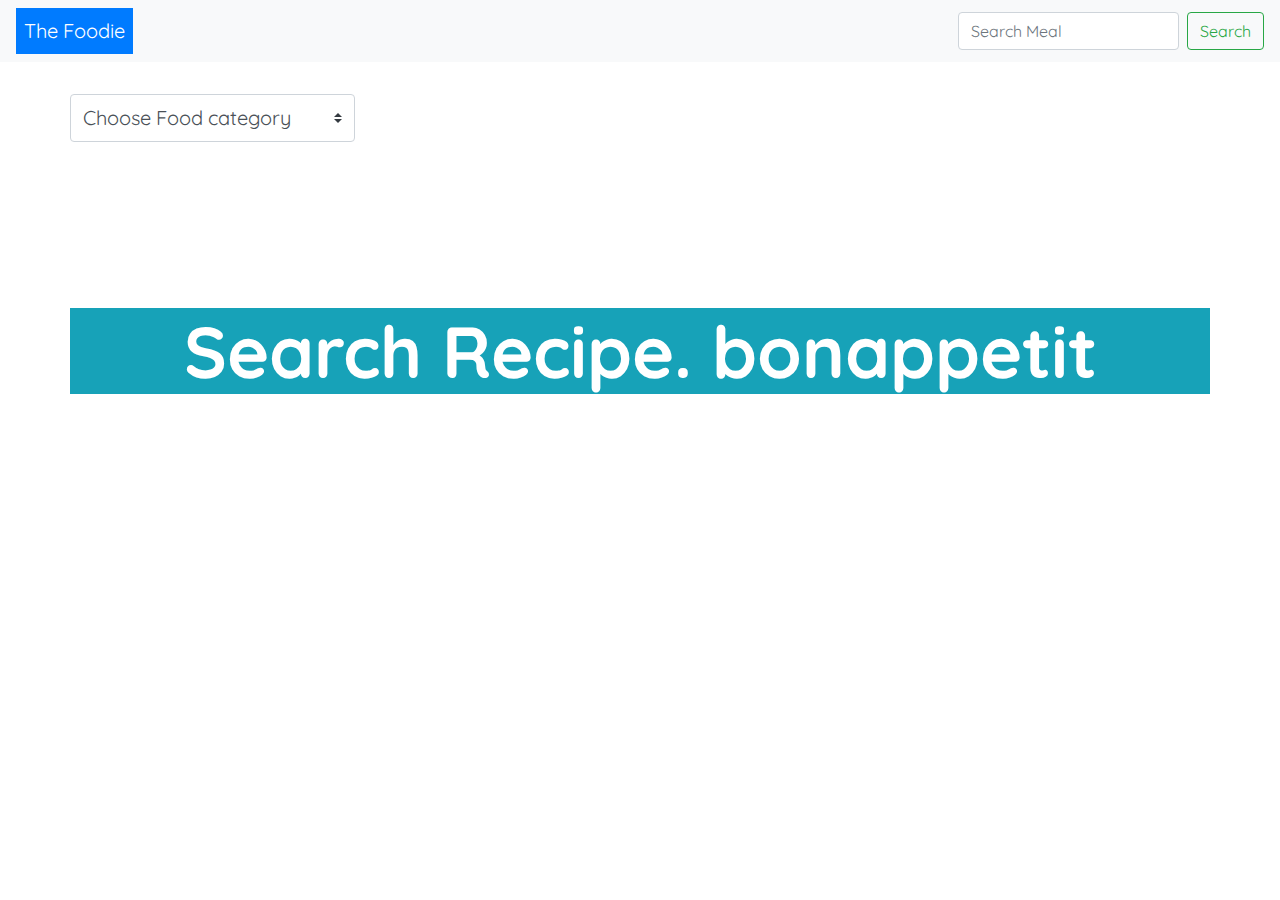
==== index.html @ a3f351dd "updated all" ====
<!DOCTYPE html>
<html lang="en">
    <head>
        <meta charset="UTF-8" />
        <meta name="viewport" content="width=device-width, initial-scale=1.0" />
        <meta http-equiv="X-UA-Compatible" content="ie=edge" />
        <title>Recipie</title>
        <link
            rel="stylesheet"
            href="https://maxcdn.bootstrapcdn.com/bootstrap/4.0.0/css/bootstrap.min.css"
            integrity="sha384-Gn5384xqQ1aoWXA+058RXPxPg6fy4IWvTNh0E263XmFcJlSAwiGgFAW/dAiS6JXm"
            crossorigin="anonymous"
        />
        <link
            href="https://fonts.googleapis.com/css?family=Quicksand&display=swap"
            rel="stylesheet"
        />

        <link rel="stylesheet" href="style.css" />
    </head>
    <body id="display-cont">
        <nav class="navbar navbar-expand-lg navbar-light bg-light ">
            <a
                class="navbar-brand bg-primary p-2 text-white"
                href="index.html"
                >The Foodie</a
            >
            <form class="form-inline my-4 my-lg-0 ml-auto ">
                <input
                    class="form-control mr-sm-2"
                    type="search"
                    placeholder="Search Meal"
                    aria-label="Search"
                    id="search"
                />
                <button
                    class="btn btn-outline-success my-2 my-sm-0"
                    id="submit"
                    onclick="process()"
                >
                    Search
                </button>
            </form>
        </nav>
        <!-- categories part -->
        <div class="container">
            <div class="row mt-4">
                <select
                    class="col-12 col-md-3 mt-2 custom-select custom-select-lg mb-3"
                    id="sel-category"
                >
                    <option selected>Choose Food category</option>
                </select>
                <!-- display list -->
                <select
                    class="col-12 col-md-6 mt-2 ml-1 custom-select custom-select-lg mb-3"
                    id="sel-recipe"
                >
                    <option selected>Choose Food Recipe</option>
                </select>
            </div>
        </div>
        <!-- home banner -->
        <div class="container banner">
            <div class="row">
                <h1
                    class="text-white text-center w-100 font-weight-bold display-3 p-0 m-0 bg-info"
                >
                    Search Recipe. bonappetit
                </h1>
            </div>
        </div>

        <!--  result part -->
        <div class="container result">
            <div class="row">
                <div class="col">
                    <h1
                        class="text-center display-4 font-weight-lighter"
                        id="mealName"
                    ></h1>
                </div>
            </div>
            <div class="row">
                <div class="col-12 col-md-5 ">
                    <img
                        src=""
                        alt=""
                        id="mealPic"
                        height="315px"
                        width="100%"
                        class="img-fluid"
                    />
                </div>
                <div class="col-md-5 scroll w-70">
                    <div class="row">
                        <div class="col-4 col-md-6 ">
                            <div class="card" style="width: 18rem;">
                                <div class="card-body">
                                    <h5 class="card-title text-primary ">
                                        Ingredients
                                    </h5>
                                </div>
                                <ul
                                    class="list-group list-group-flush text-capitalize overflow-auto"
                                    id="ingredients"
                                ></ul>
                            </div>
                        </div>
                        <div class="col-4 col-md-6 ">
                            <div class="card" style="width: 18rem;">
                                <div class="card-body">
                                    <h5 class="card-title text-primary">
                                        Measurements
                                    </h5>
                                </div>
                                <ul
                                    class="list-group list-group-flush overflow-auto"
                                    id="measure"
                                ></ul>
                            </div>
                        </div>
                    </div>
                </div>
            </div>
        </div>
        <div class="container-fluid mt-5 result">
            <div class="row">
                <div class="col">
                    <iframe
                        width="100%"
                        height="600px"
                        frameborder="0"
                        allow="accelerometer; autoplay; encrypted-media; gyroscope; picture-in-picture"
                        allowfullscreen
                    ></iframe>
                </div>
            </div>
        </div>
        <div class="container bg-dark text-white result">
            <div class="row">
                <h2 class="col text-center border bg-success p-4">Recipe</h2>
            </div>
            <div class="row">
                <p id="instruction" class="p-4"></p>
            </div>
        </div>

        <script src="https://ajax.googleapis.com/ajax/libs/jquery/3.4.1/jquery.min.js"></script>
        <script
            src="https://code.jquery.com/jquery-3.2.1.slim.min.js"
            integrity="sha384-KJ3o2DKtIkvYIK3UENzmM7KCkRr/rE9/Qpg6aAZGJwFDMVNA/GpGFF93hXpG5KkN"
            crossorigin="anonymous"
        ></script>
        <script
            src="https://cdnjs.cloudflare.com/ajax/libs/popper.js/1.12.9/umd/popper.min.js"
            integrity="sha384-ApNbgh9B+Y1QKtv3Rn7W3mgPxhU9K/ScQsAP7hUibX39j7fakFPskvXusvfa0b4Q"
            crossorigin="anonymous"
        ></script>
        <script
            src="https://maxcdn.bootstrapcdn.com/bootstrap/4.0.0/js/bootstrap.min.js"
            integrity="sha384-JZR6Spejh4U02d8jOt6vLEHfe/JQGiRRSQQxSfFWpi1MquVdAyjUar5+76PVCmYl"
            crossorigin="anonymous"
        ></script>
        <script src="script.js"></script>
    </body>
</html>
---- style.css ----
body {
    font-family: "Quicksand", sans-serif;
}

#instruction {
    line-height: 3;
}
.scroll {
    height: 450px;

    overflow-y: scroll;
    overflow-x: hidden;
}
.banner {
    background: url("https://fedium.com/assets/img/post/best_0.jpg");
    height: 400px;
    padding-top: 150px;
}
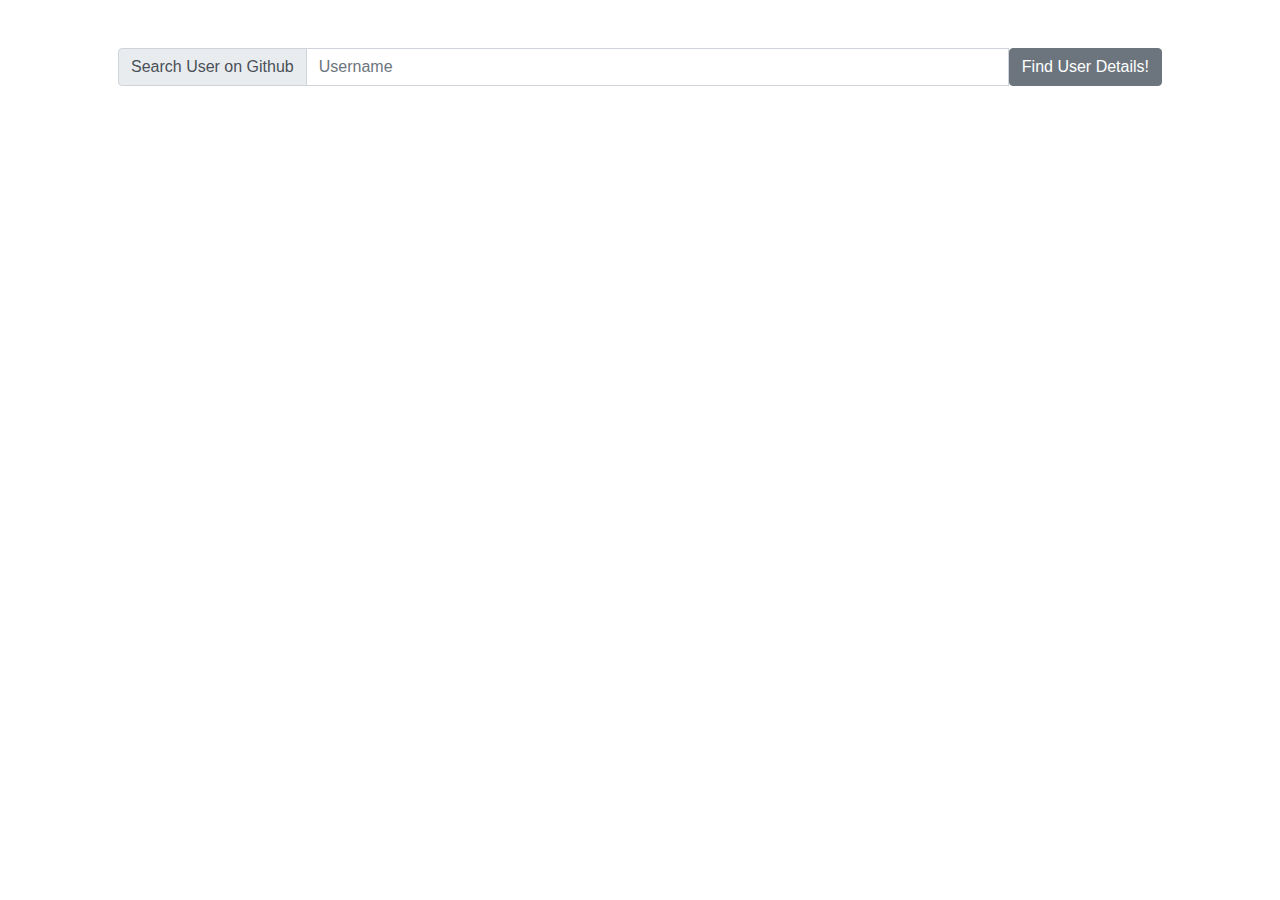
==== commit 1dfc627b: "github search" ====
--- a/index.html
+++ b/index.html
@@ -1,167 +1,102 @@
 <!DOCTYPE html>
 <html lang="en">
-    <head>
-        <meta charset="UTF-8" />
-        <meta name="viewport" content="width=device-width, initial-scale=1.0" />
-        <meta http-equiv="X-UA-Compatible" content="ie=edge" />
-        <title>Recipie</title>
-        <link
-            rel="stylesheet"
-            href="https://maxcdn.bootstrapcdn.com/bootstrap/4.0.0/css/bootstrap.min.css"
-            integrity="sha384-Gn5384xqQ1aoWXA+058RXPxPg6fy4IWvTNh0E263XmFcJlSAwiGgFAW/dAiS6JXm"
-            crossorigin="anonymous"
-        />
-        <link
-            href="https://fonts.googleapis.com/css?family=Quicksand&display=swap"
-            rel="stylesheet"
-        />
 
-        <link rel="stylesheet" href="style.css" />
-    </head>
-    <body id="display-cont">
-        <nav class="navbar navbar-expand-lg navbar-light bg-light ">
-            <a
-                class="navbar-brand bg-primary p-2 text-white"
-                href="index.html"
-                >The Foodie</a
-            >
-            <form class="form-inline my-4 my-lg-0 ml-auto ">
-                <input
-                    class="form-control mr-sm-2"
-                    type="search"
-                    placeholder="Search Meal"
-                    aria-label="Search"
-                    id="search"
-                />
-                <button
-                    class="btn btn-outline-success my-2 my-sm-0"
-                    id="submit"
-                    onclick="process()"
-                >
-                    Search
-                </button>
-            </form>
-        </nav>
-        <!-- categories part -->
-        <div class="container">
-            <div class="row mt-4">
-                <select
-                    class="col-12 col-md-3 mt-2 custom-select custom-select-lg mb-3"
-                    id="sel-category"
-                >
-                    <option selected>Choose Food category</option>
-                </select>
-                <!-- display list -->
-                <select
-                    class="col-12 col-md-6 mt-2 ml-1 custom-select custom-select-lg mb-3"
-                    id="sel-recipe"
-                >
-                    <option selected>Choose Food Recipe</option>
-                </select>
-            </div>
+<head>
+  <meta charset="UTF-8">
+  <meta name="viewport" content="width=device-width, initial-scale=1.0">
+  <meta http-equiv="X-UA-Compatible" content="ie=edge">
+  <title>Search Users on Github</title>
+  <link rel="stylesheet" href="https://stackpath.bootstrapcdn.com/bootstrap/4.3.1/css/bootstrap.min.css"
+    integrity="sha384-ggOyR0iXCbMQv3Xipma34MD+dH/1fQ784/j6cY/iJTQUOhcWr7x9JvoRxT2MZw1T" crossorigin="anonymous" />
+  <style>
+    img {
+      height: 70px;
+      width: 70px;
+    }
+  </style>
+</head>
+
+<body>
+  <div class="container">
+    <div class="row p-5 text-secondary">
+      <div class="input-group mb-3">
+        <div class="input-group-prepend">
+          <span class="input-group-text" id="basic-addon1">Search User on Github</span>
         </div>
-        <!-- home banner -->
-        <div class="container banner">
-            <div class="row">
-                <h1
-                    class="text-white text-center w-100 font-weight-bold display-3 p-0 m-0 bg-info"
-                >
-                    Search Recipe. bonappetit
-                </h1>
-            </div>
-        </div>
+        <input id='root' type="text" class="form-control" placeholder="Username" aria-label="Username" />
+        <button id="submit-btn" class="btn btn-secondary" onclick='promise()'>Find User Details!</button>
+      </div>
 
-        <!--  result part -->
-        <div class="container result">
-            <div class="row">
-                <div class="col">
-                    <h1
-                        class="text-center display-4 font-weight-lighter"
-                        id="mealName"
-                    ></h1>
-                </div>
-            </div>
-            <div class="row">
-                <div class="col-12 col-md-5 ">
-                    <img
-                        src=""
-                        alt=""
-                        id="mealPic"
-                        height="315px"
-                        width="100%"
-                        class="img-fluid"
-                    />
-                </div>
-                <div class="col-md-5 scroll w-70">
-                    <div class="row">
-                        <div class="col-4 col-md-6 ">
-                            <div class="card" style="width: 18rem;">
-                                <div class="card-body">
-                                    <h5 class="card-title text-primary ">
-                                        Ingredients
-                                    </h5>
-                                </div>
-                                <ul
-                                    class="list-group list-group-flush text-capitalize overflow-auto"
-                                    id="ingredients"
-                                ></ul>
-                            </div>
-                        </div>
-                        <div class="col-4 col-md-6 ">
-                            <div class="card" style="width: 18rem;">
-                                <div class="card-body">
-                                    <h5 class="card-title text-primary">
-                                        Measurements
-                                    </h5>
-                                </div>
-                                <ul
-                                    class="list-group list-group-flush overflow-auto"
-                                    id="measure"
-                                ></ul>
-                            </div>
-                        </div>
-                    </div>
-                </div>
-            </div>
-        </div>
-        <div class="container-fluid mt-5 result">
-            <div class="row">
-                <div class="col">
-                    <iframe
-                        width="100%"
-                        height="600px"
-                        frameborder="0"
-                        allow="accelerometer; autoplay; encrypted-media; gyroscope; picture-in-picture"
-                        allowfullscreen
-                    ></iframe>
-                </div>
-            </div>
-        </div>
-        <div class="container bg-dark text-white result">
-            <div class="row">
-                <h2 class="col text-center border bg-success p-4">Recipe</h2>
-            </div>
-            <div class="row">
-                <p id="instruction" class="p-4"></p>
-            </div>
-        </div>
+      <table id="display-table" class="table table-bordered table-secondary table-striped text-center ">
+        <thead>
+          <tr>
+            <th scope="col">Avatar</th>
+            <th scope="col">ID</th>
+            <th scope="col">User Login</th>
+            <th scope="col">Type</th>
+            <th scope="col">User Profile Link</th>
+          </tr>
+        </thead>
+        <tbody id="tbody" class="tbody">
+        </tbody>
+      </table>
+    </div>
+  </div>
+  <script src="https://ajax.googleapis.com/ajax/libs/jquery/3.4.1/jquery.min.js"></script>
+  <script>
+    var selectedUserRepo = ''
+    gitSearchUserAPI = 'https://api.github.com/search/users?q='
 
-        <script src="https://ajax.googleapis.com/ajax/libs/jquery/3.4.1/jquery.min.js"></script>
-        <script
-            src="https://code.jquery.com/jquery-3.2.1.slim.min.js"
-            integrity="sha384-KJ3o2DKtIkvYIK3UENzmM7KCkRr/rE9/Qpg6aAZGJwFDMVNA/GpGFF93hXpG5KkN"
-            crossorigin="anonymous"
-        ></script>
-        <script
-            src="https://cdnjs.cloudflare.com/ajax/libs/popper.js/1.12.9/umd/popper.min.js"
-            integrity="sha384-ApNbgh9B+Y1QKtv3Rn7W3mgPxhU9K/ScQsAP7hUibX39j7fakFPskvXusvfa0b4Q"
-            crossorigin="anonymous"
-        ></script>
-        <script
-            src="https://maxcdn.bootstrapcdn.com/bootstrap/4.0.0/js/bootstrap.min.js"
-            integrity="sha384-JZR6Spejh4U02d8jOt6vLEHfe/JQGiRRSQQxSfFWpi1MquVdAyjUar5+76PVCmYl"
-            crossorigin="anonymous"
-        ></script>
-        <script src="script.js"></script>
-    </body>
-</html>
+    $('#display-table').hide();
+
+    const promise = () => {
+      var userID = $('#root').val();
+      var user = gitSearchUserAPI + userID;
+
+      fetch(user)
+        .then(response => response.json())
+
+        .then(response => {
+          if (response.items.length === 0) {
+            $('#submit-btn').click(function () {
+              $('#root').reset();
+            })
+            $('#tbody').empty();
+            alert("User not found")
+          }
+
+          console.log(Object.values(response.items)[0])
+          // console.log(response.items.length)
+          localStorage.setItem('cachedUserData', Object.values(response.items)[0])
+          localStorage.setItem('repo_url', Object.values(response.items)[0]["repos_url"]);
+          selectedUserRepo = localStorage.getItem('repo_url');
+          userRepos = localStorage.setItem('user_repos', Object.values(response.items)[0]["repos_url"])
+          console.log(selectedUserRepo)
+          $('#display-table').show();
+          $('#tbody').empty();
+          $('#tbody').append(
+            "<tr><td>" + "<img class=rounded " +
+            "src=" + Object.values(response.items)[0]["avatar_url"] + "></img>" + "</td>" +
+            "<td>" + Object.values(response.items)[0]["id"] + "</td>" +
+            "<td>" + Object.values(response.items)[0]["login"] + "</td>" +
+            "<td>" + Object.values(response.items)[0]["type"] + "</td>" +
+            "<td>" + "<a href=" + Object.values(response.items)[0]["html_url"] + ">" + Object.values(response.items)[0]["html_url"] + "</a>" + "</td>" +
+            "<td>" + "<button id='show-repo-btn' class='btn btn-success'> Show Repos</button>" + "</td>"
+            + "</tr>")
+
+          $('#show-repo-btn').click(function () {
+            location.href = 'user_repo.html'
+
+            function navigateToSelectedRepo(selectedUserRepo) {
+              console.log(selectedUserRepo)
+              $('#root').textContent = ''
+            }
+
+          })
+        })
+    }
+
+  </script>
+</body>
+
+</html>